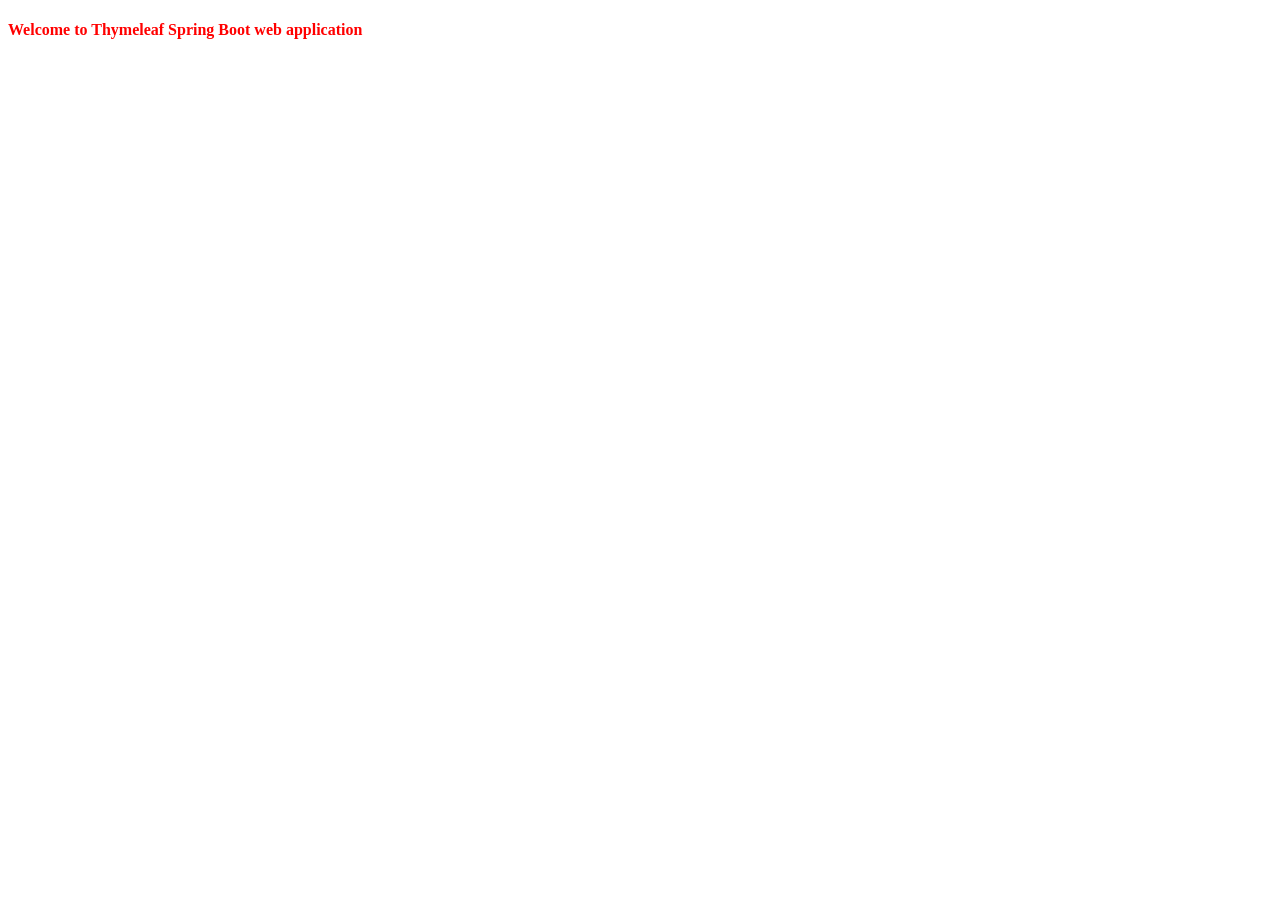
==== src/main/resources/templates/index.html @ ba519fe2 "Agrega Thymeleaf y estructura de front con controlador, html y css" ====
<!doctype html>
<html lang="en">
<head>
    <meta charset="UTF-8">
    <meta name="viewport"
          content="width=device-width, user-scalable=no, initial-scale=1.0, maximum-scale=1.0, minimum-scale=1.0">
    <meta http-equiv="X-UA-Compatible" content="ie=edge">
    <link rel="stylesheet" href="../static/css/styles.css">
    <title>Document</title>
</head>
<body>
    <h4>Welcome to Thymeleaf Spring Boot web application</h4>
</body>
</html>
---- src/main/resources/static/css/styles.css ----
h4 {
   color: red;
}
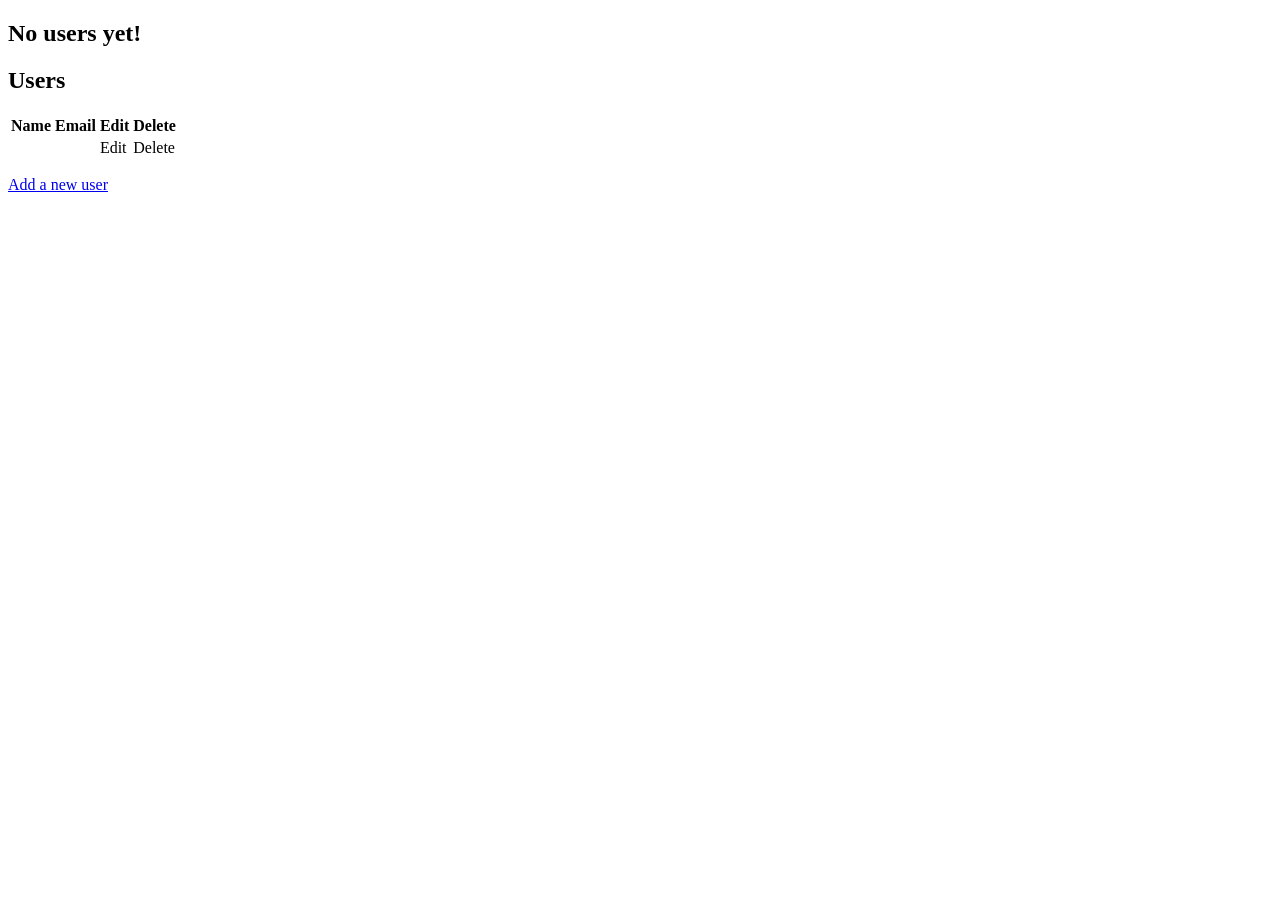
==== commit d9df05ab: "Test de integracion front y back" ====
--- a/src/main/resources/templates/index.html
+++ b/src/main/resources/templates/index.html
@@ -5,10 +5,33 @@
     <meta name="viewport"
           content="width=device-width, user-scalable=no, initial-scale=1.0, maximum-scale=1.0, minimum-scale=1.0">
     <meta http-equiv="X-UA-Compatible" content="ie=edge">
-    <link rel="stylesheet" href="../static/css/styles.css">
     <title>Document</title>
 </head>
 <body>
-    <h4>Welcome to Thymeleaf Spring Boot web application</h4>
+    <div th:switch="${users}">
+        <h2 th:case="null">No users yet!</h2>
+        <div th:case="*">
+            <h2>Users</h2>
+            <table>
+                <thead>
+                <tr>
+                    <th>Name</th>
+                    <th>Email</th>
+                    <th>Edit</th>
+                    <th>Delete</th>
+                </tr>
+                </thead>
+                <tbody>
+                <tr th:each="user : ${users}">
+                    <td th:text="${user.name}"></td>
+                    <td th:text="${user.email}"></td>
+                    <td><a th:href="@{/edit/{id}(id=${user.id})}">Edit</a></td>
+                    <td><a th:href="@{/delete/{id}(id=${user.id})}">Delete</a></td>
+                </tr>
+                </tbody>
+            </table>
+        </div>
+        <p><a href="/signup">Add a new user</a></p>
+    </div>
 </body>
 </html>
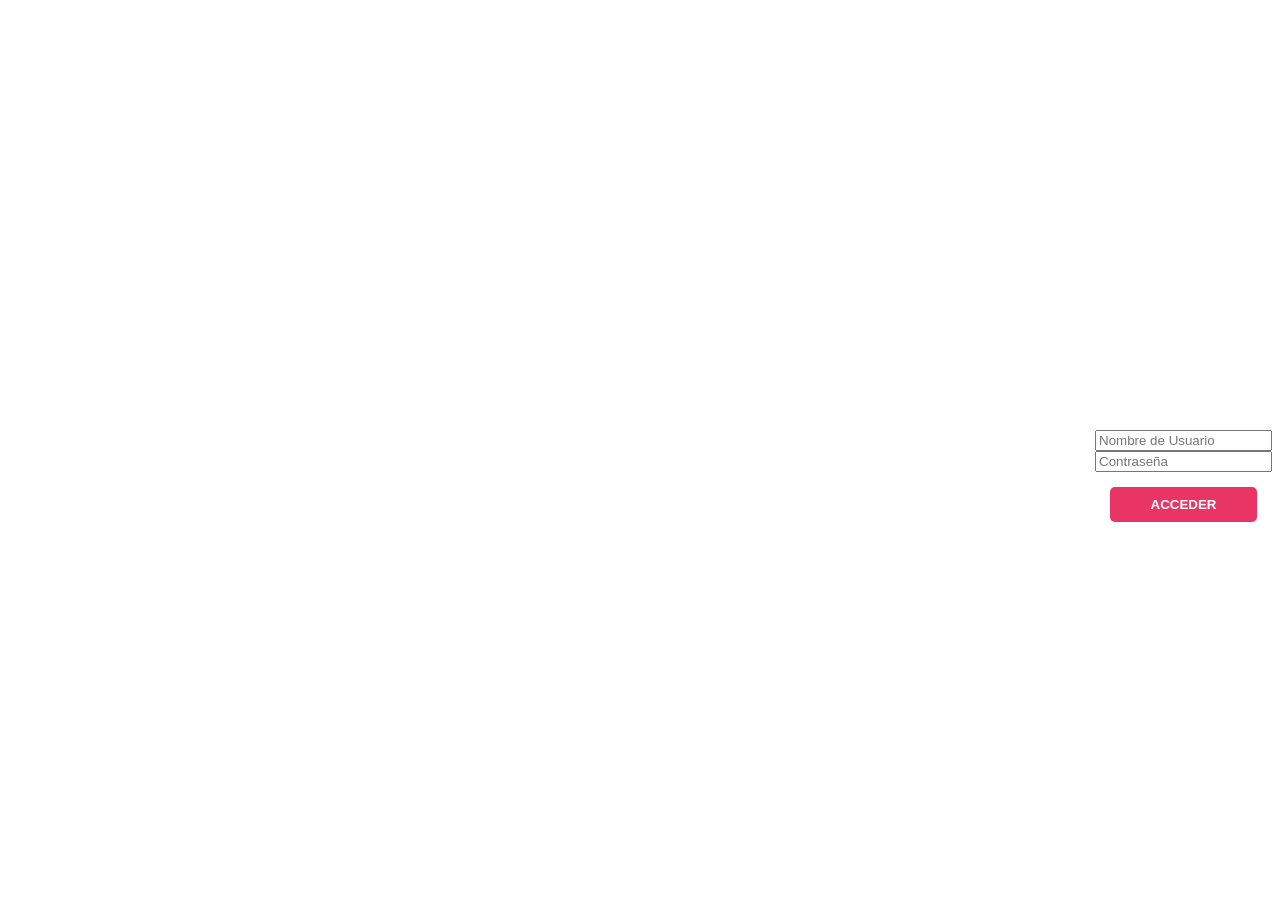
==== commit 9a09ab93: "Esquema inicial para integrar front y back" ====
--- a/src/main/resources/templates/index.html
+++ b/src/main/resources/templates/index.html
@@ -5,33 +5,24 @@
     <meta name="viewport"
           content="width=device-width, user-scalable=no, initial-scale=1.0, maximum-scale=1.0, minimum-scale=1.0">
     <meta http-equiv="X-UA-Compatible" content="ie=edge">
+    <link rel="stylesheet" href="../static/css/styles.css">
     <title>Document</title>
 </head>
 <body>
-    <div th:switch="${users}">
-        <h2 th:case="null">No users yet!</h2>
-        <div th:case="*">
-            <h2>Users</h2>
-            <table>
-                <thead>
-                <tr>
-                    <th>Name</th>
-                    <th>Email</th>
-                    <th>Edit</th>
-                    <th>Delete</th>
-                </tr>
-                </thead>
-                <tbody>
-                <tr th:each="user : ${users}">
-                    <td th:text="${user.name}"></td>
-                    <td th:text="${user.email}"></td>
-                    <td><a th:href="@{/edit/{id}(id=${user.id})}">Edit</a></td>
-                    <td><a th:href="@{/delete/{id}(id=${user.id})}">Delete</a></td>
-                </tr>
-                </tbody>
-            </table>
-        </div>
-        <p><a href="/signup">Add a new user</a></p>
-    </div>
+<section class="contenedor-principal">
+    <section class="contenedor-login">
+
+        <figure>
+            <img src="https://lms.misiontic2022udea.com/pluginfile.php/1/core_admin/logo/0x200/1654218085/ingenia.png" alt="">
+        </figure>
+
+        <form action="" class="contenedor-formulario">
+            <input type="text" placeholder="Nombre de Usuario">
+            <input type="password" placeholder="Contraseña">
+            <button type="submit">ACCEDER</button>
+        </form>
+
+    </section>
+</section>
 </body>
 </html>
--- a/src/main/resources/static/css/styles.css
+++ b/src/main/resources/static/css/styles.css
@@ -0,0 +1,32 @@
+body {
+    background-image: url(https://lms.misiontic2022udea.com/theme/image.php/misiontic/theme/1654218085/bg-login-mision-tic);
+    height: 100vh;
+    background-size: contain;
+    background-repeat: no-repeat;
+}
+
+.contenedor-principal {
+    display: flex;
+    justify-content: flex-end;
+    align-items: center;
+    height: 100%;
+}
+
+.contenedor-login {
+    background-color: white;
+}
+
+.contenedor-formulario {
+    display: flex;
+    flex-direction: column;
+}
+
+.contenedor-formulario button {
+    background-color: #e83565;
+    color: white;
+    border: none;
+    height: 35px;
+    margin: 15px;
+    font-weight: bold;
+    border-radius: 5px;
+}
